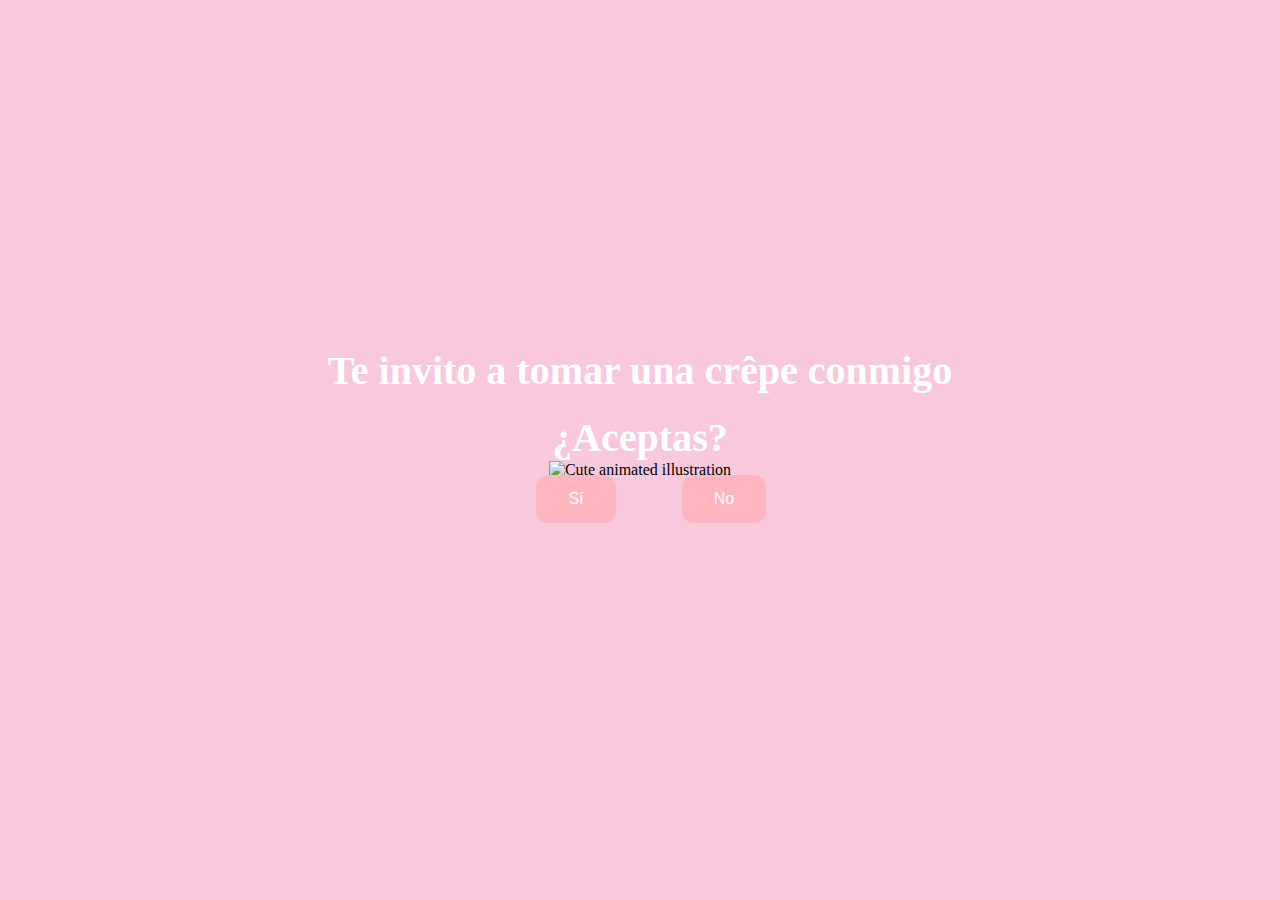
==== index.html @ 731c117e "felicidades" ====
<!DOCTYPE html>
<html lang="en">
    <head>
        <link rel="stylesheet" href="./styles.css">
        <title>Felicidades Alber</title>
        
    </head> 
    <body>
        <div class="container">
            <div >
                <h1 class = "header_text">Te invito a tomar una crêpe conmigo</h1>
            </div>
            <div>    
                <h1 class = "header_text">¿Aceptas?
            </div>
            <div class="gif_container">
                <img src="https://media1.giphy.com/media/v1.Y2lkPTc5MGI3NjExcDdtZ2JiZDR0a3lvMWF4OG8yc3p6Ymdvd3g2d245amdveDhyYmx6eCZlcD12MV9pbnRlcm5hbF9naWZfYnlfaWQmY3Q9cw/cLS1cfxvGOPVpf9g3y/giphy.gif" alt="Cute animated illustration">
            </div>
            <div class = "buttons">
                <button class="btn" id = "yesButton" onclick="nextPage()">Sí</button>
                <button class="btn" id="noButton" onmouseover="moveButton()" onclick="moveButton()">No</button>
                <script>
                    function nextPage() {
                        window.location.href = "yes.html";
                    }
                    
                    function moveButton() {
                        var x = Math.random() * (window.innerWidth - document.getElementById('noButton').offsetWidth) - 85;
                        var y = Math.random() * (window.innerHeight - document.getElementById('noButton').offsetHeight) - 48;
                        document.getElementById('noButton').style.left = `${x}px`;
                        document.getElementById('noButton').style.top = `${y}px`;
                    }
                </script> 
            </div>
        </div>
       
    </body> 
</html>
---- styles.css ----
body {
    display: flex;
    justify-content: center;
    align-items: center;
    height: 90vh;
    background-color: #F8C8DC;
}

#noButton {
    position: absolute;
    margin-left: 150px;
    transition: 0.5s;
}

#yesButton {
    position: absolute;
    margin-right: 150px;
}

.header_text {
    font-family: 'Nunito';
    font-size: 40px;
    font-weight: bold;
    color: white;
    text-align: center;
    margin-top: 20px;
    margin-bottom: 0px;
}

.sol {
     font-family: 'Nunito';
    font-size: 10px;
    font-weight: bold;
    color: white;
    text-align: center;
    margin-top: 10px;
    margin-bottom: 0px;
}

.buttons {
    display: flex;
    flex-direction: row;
    justify-content: center;
    align-items: center;
    margin-top: 20px;
    margin-left: 20px;
}

.btn {
    background-color: #FFB6C1;
    color: white;
    padding: 15px 32px;
    text-align: center;
    display: inline-block;
    font-size: 16px;
    margin: 4px 2px;
    cursor: pointer;
    border: none;
    border-radius: 12px;
    transition: background-color 0.3s ease;
}

.gif_container {
    display: flex;
    justify-content: center;
    align-items: center;
}

@media only screen and (max-width: 320px) and (max-height: 568px) {
    body {
        height: 100vh;
    }

    .header_text {
        font-size: 20px;
    }

    img {
        height: 60vh;
    }

    .btn {
        padding: 10px 18px;
        font-size: 12px;
    }

    .sol {
        font-size: 10px;
    }
}

@media only screen and (max-width: 414px) and (max-height: 736px) {
    body {
        height: 90vh;
    }

    .header_text {
        font-size: 28px;
    }

    img {
        height: 60vh;
    }

    .btn {
        padding: 15px 25px;
        font-size: 14px;
    }

    .sol {
        font-size: 10px;
    }
}
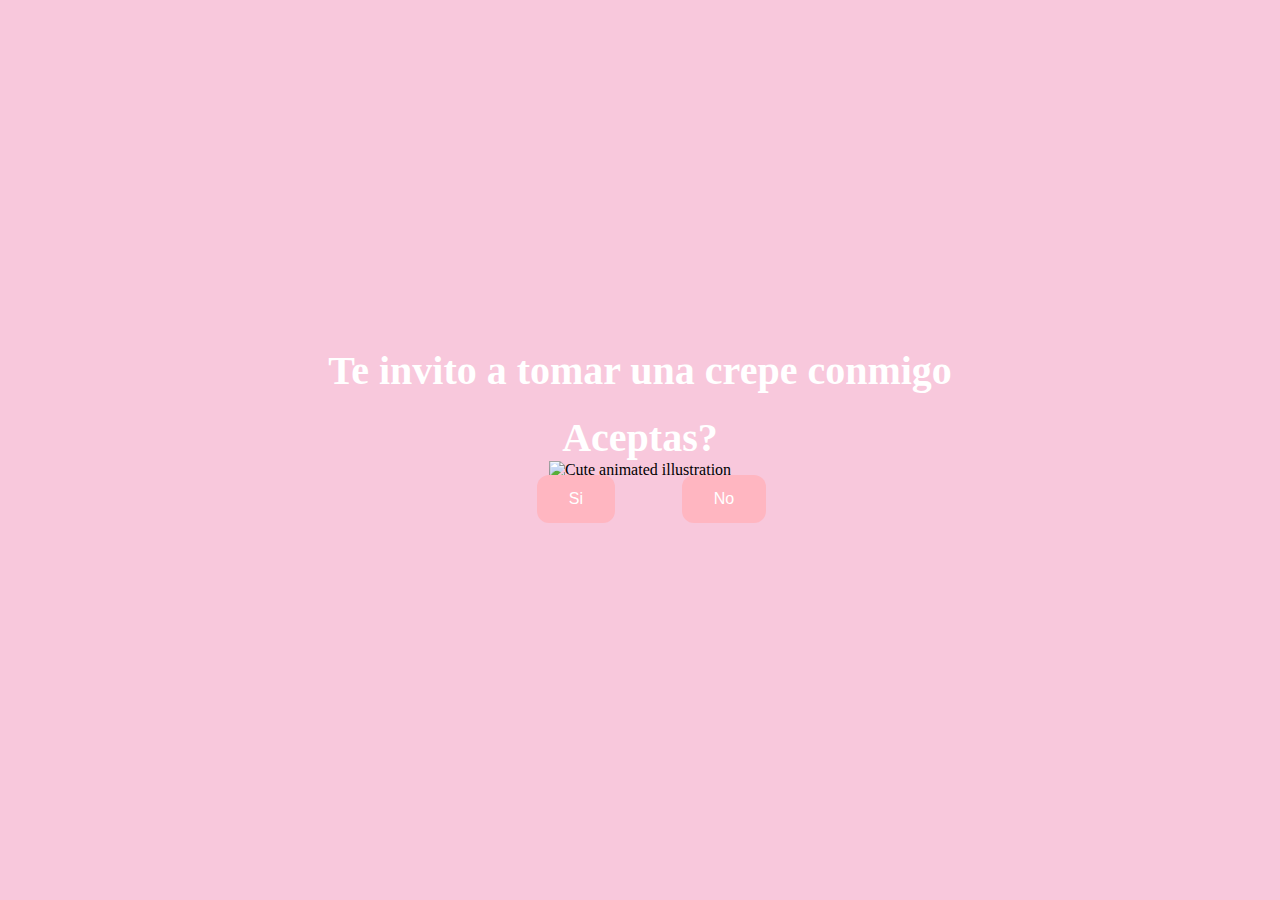
==== commit 333d2b0f: "o" ====
--- a/index.html
+++ b/index.html
@@ -2,22 +2,22 @@
 <html lang="en">
     <head>
         <link rel="stylesheet" href="./styles.css">
-        <title>Felicidades Alber</title>
+        <title>Felicidades Alber <3</title>
         
     </head> 
     <body>
         <div class="container">
             <div >
-                <h1 class = "header_text">Te invito a tomar una crêpe conmigo</h1>
+                <h1 class = "header_text">Te invito a tomar una crepe conmigo</h1>
             </div>
             <div>    
-                <h1 class = "header_text">¿Aceptas?
+                <h1 class = "header_text">Aceptas?
             </div>
             <div class="gif_container">
                 <img src="https://media1.giphy.com/media/v1.Y2lkPTc5MGI3NjExcDdtZ2JiZDR0a3lvMWF4OG8yc3p6Ymdvd3g2d245amdveDhyYmx6eCZlcD12MV9pbnRlcm5hbF9naWZfYnlfaWQmY3Q9cw/cLS1cfxvGOPVpf9g3y/giphy.gif" alt="Cute animated illustration">
             </div>
             <div class = "buttons">
-                <button class="btn" id = "yesButton" onclick="nextPage()">Sí</button>
+                <button class="btn" id = "yesButton" onclick="nextPage()">Si</button>
                 <button class="btn" id="noButton" onmouseover="moveButton()" onclick="moveButton()">No</button>
                 <script>
                     function nextPage() {
